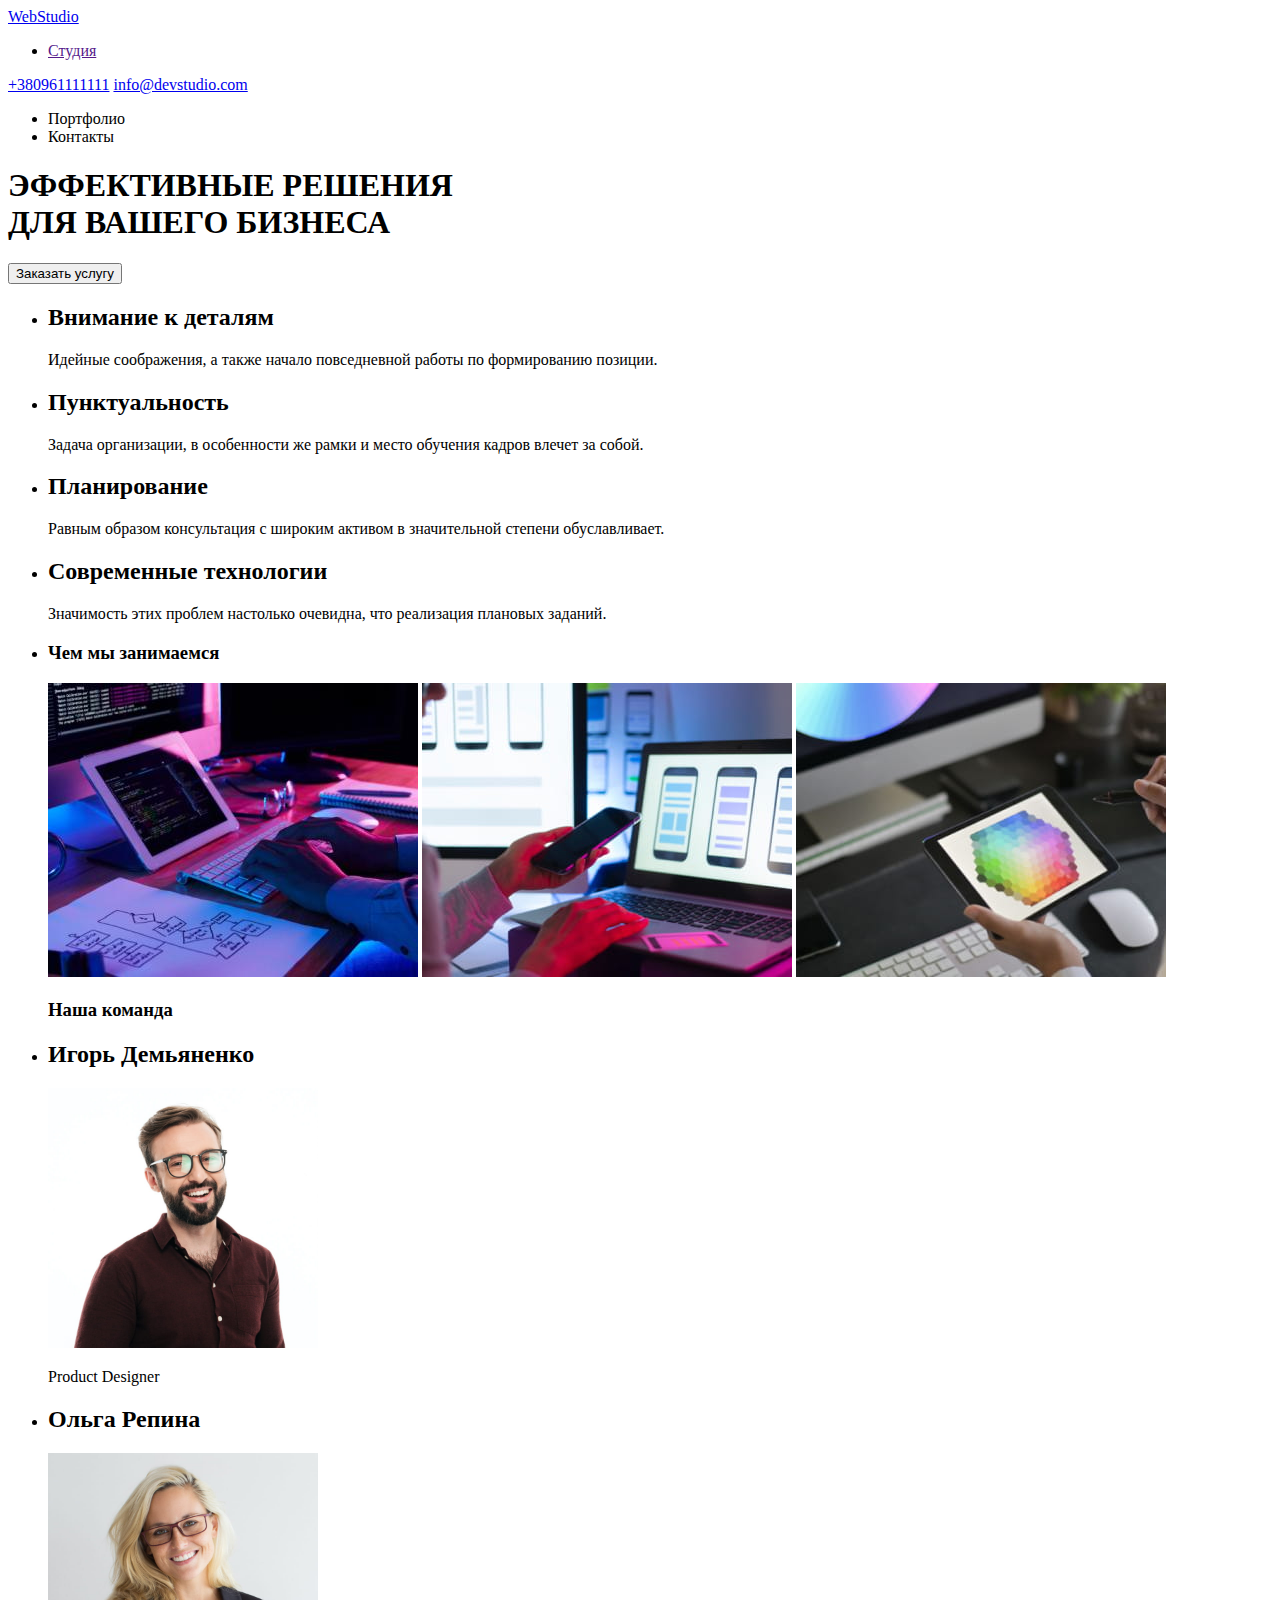
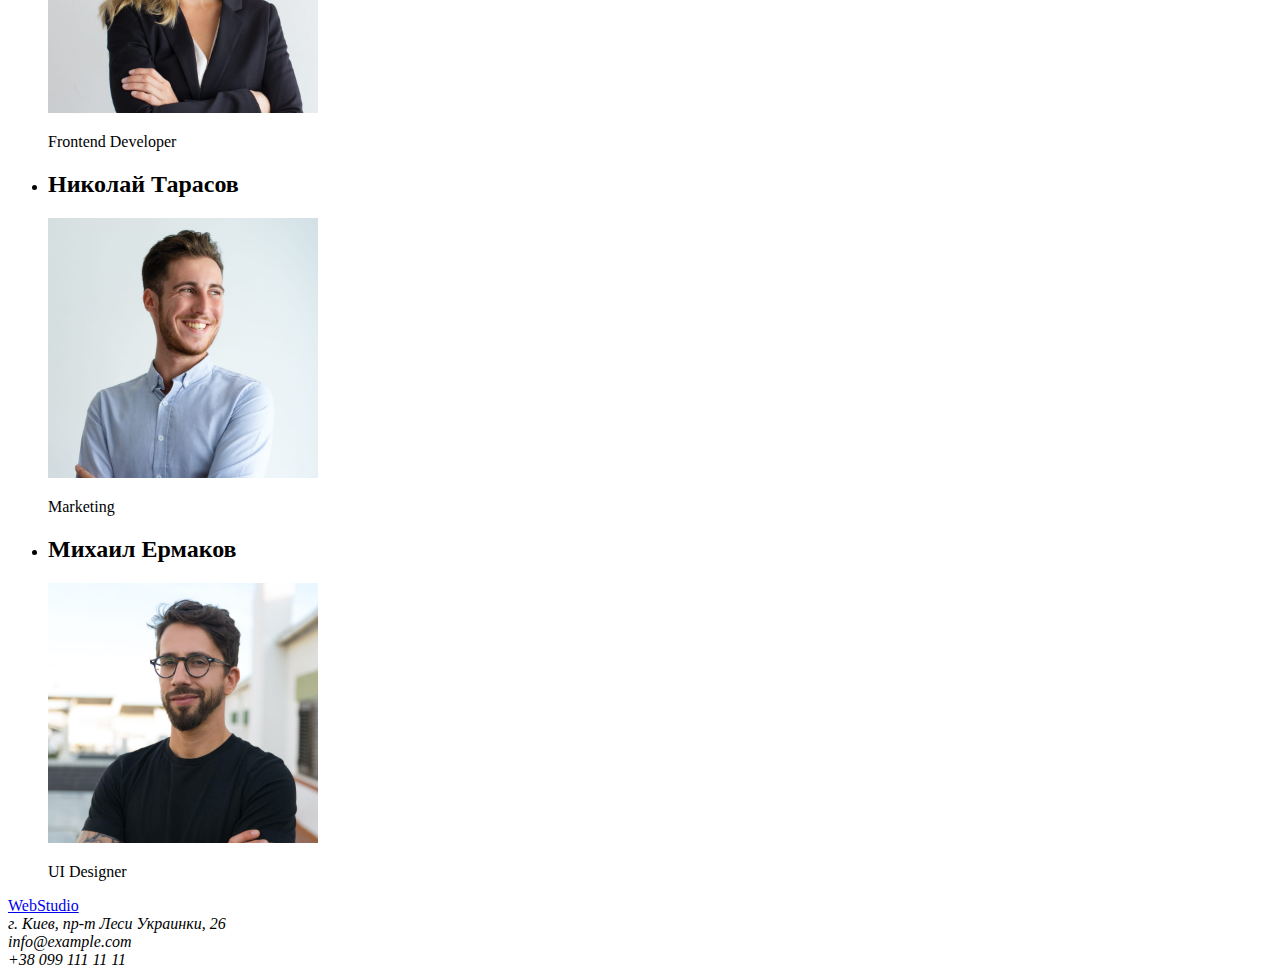
==== index.html @ 9f92a72d "added html for portfolio page" ====
<!DOCTYPE html>
<html lang="ru">
<head>
    <meta charset="UTF-8">
    <meta name="viewport" content="width=device-width, initial-scale=1.0">
    <title>Web Studio</title>
</head>
<body>
    <!--Верхняя линия-->
    <header>
        <nav>
            <a href="/">WebStudio</a>

            <ul>
                <li><a href="">Студия</a></li>
            </ul>
        </nav>
        <div>
            <a href="tel:+380961111111">+380961111111</a>
            <a href="mailto:info@devstudio.com">info@devstudio.com</a>
        </div>
            <ul>
                <li>Портфолио</li>
                <li>Контакты</li>
            </ul>    
    </header>
    <main>
    <!--Шапка-->
        <section>
            <h1>ЭФФЕКТИВНЫЕ РЕШЕНИЯ <br />ДЛЯ ВАШЕГО БИЗНЕСА</h1>
            <button type="button">Заказать услугу</button>
        </section>
    <!--Наша команда и чем мы занимаемся-->
    <section>
        <ul>
            <li>
                <h2>Внимание к деталям</h2>
                <p>Идейные соображения, а также начало повседневной работы по формированию позиции.</p>
            </li>
            <li>
                <h2>Пунктуальность</h2>
                <p>Задача организации, в особенности же рамки и место обучения кадров влечет за собой.</p>
            </li>
            <li>
                <h2>Планирование</h2>
                <p>Равным образом консультация с широким активом в значительной степени обуславливает.</p>
            </li>
            <li>
                <h2>Современные технологии</h2>
                <p>Значимость этих проблем настолько очевидна, что реализация плановых заданий.</p>
            </li>
        </ul>
        <ul>
            <li>
                <h3>Чем мы занимаемся</h3>
                    <img src="./images/img.jpg" alt="work" width="370" />
                    <img src="./images/img-2.jpg" alt="work" width="370" />
                    <img src="./images/img-3.jpg" alt="work" width="370" />
                <h3>Наша команда</h3>
            </li>
        </ul>
        <ul>
            <li>
                <h2>Игорь Демьяненко</h2>
                <img src="./images/img-4.jpg" alt="img" width="270" />
                <p>Product Designer</p>
            </li>
            <li>
                <h2>Ольга Репина</h2>
                <img src="./images/img-5.jpg" alt="img" width="270" />
                <p>Frontend Developer</p>
            </li>
            <li>
                <h2>Николай Тарасов</h2>
                <img src="./images/img-6.jpg" alt="img" width="270" />
                <p>Marketing</p>
            </li>
            <li>
                <h2>Михаил Ермаков</h2>
                <img src="./images/img-7.jpg" alt="img" width="270" />
                <p>UI Designer</p>
            </li>
        </ul>
    </section>
    </main>
    <!--Футер-->
    <footer>
        <a href="/">WebStudio</a>
        <address>г. Киев, пр-т Леси Украинки, 26</address>
        <address>info@example.com</address>
        <address>+38 099 111 11 11</address>
    </footer>
</body>
</html>
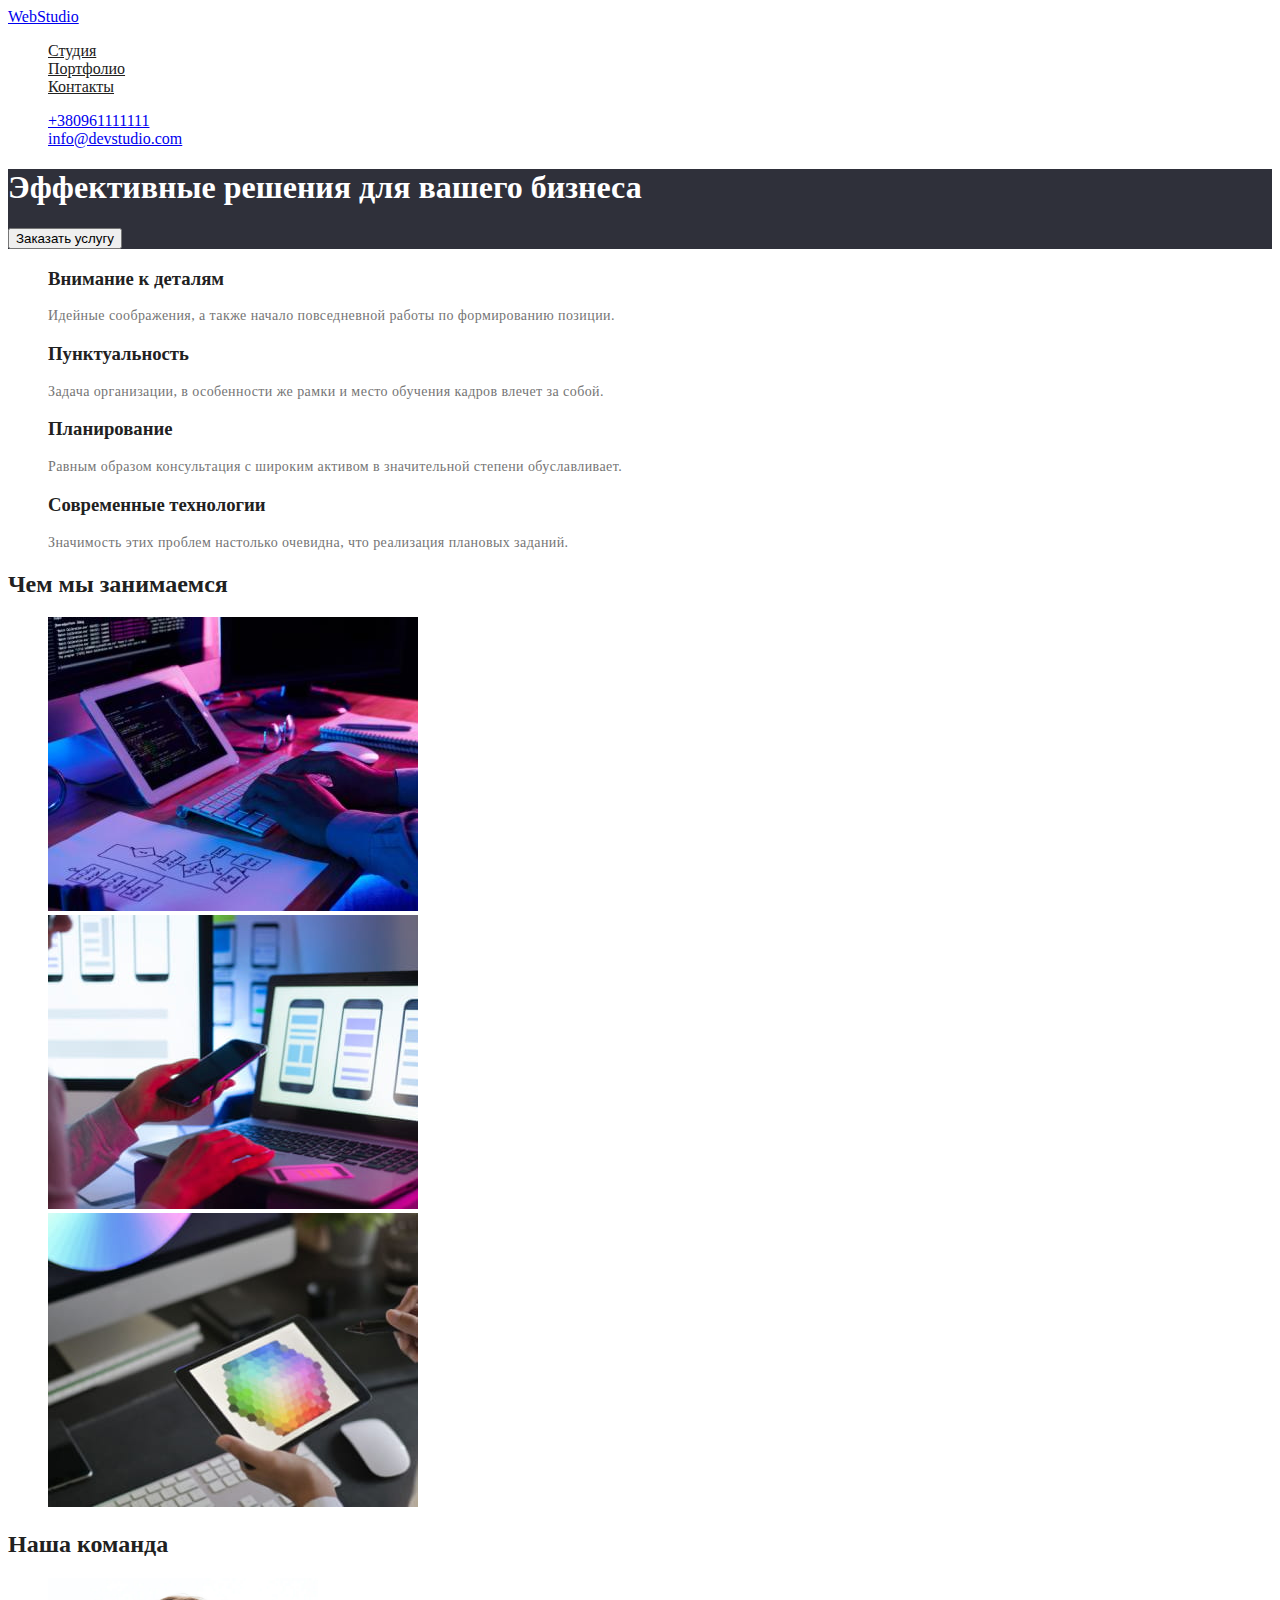
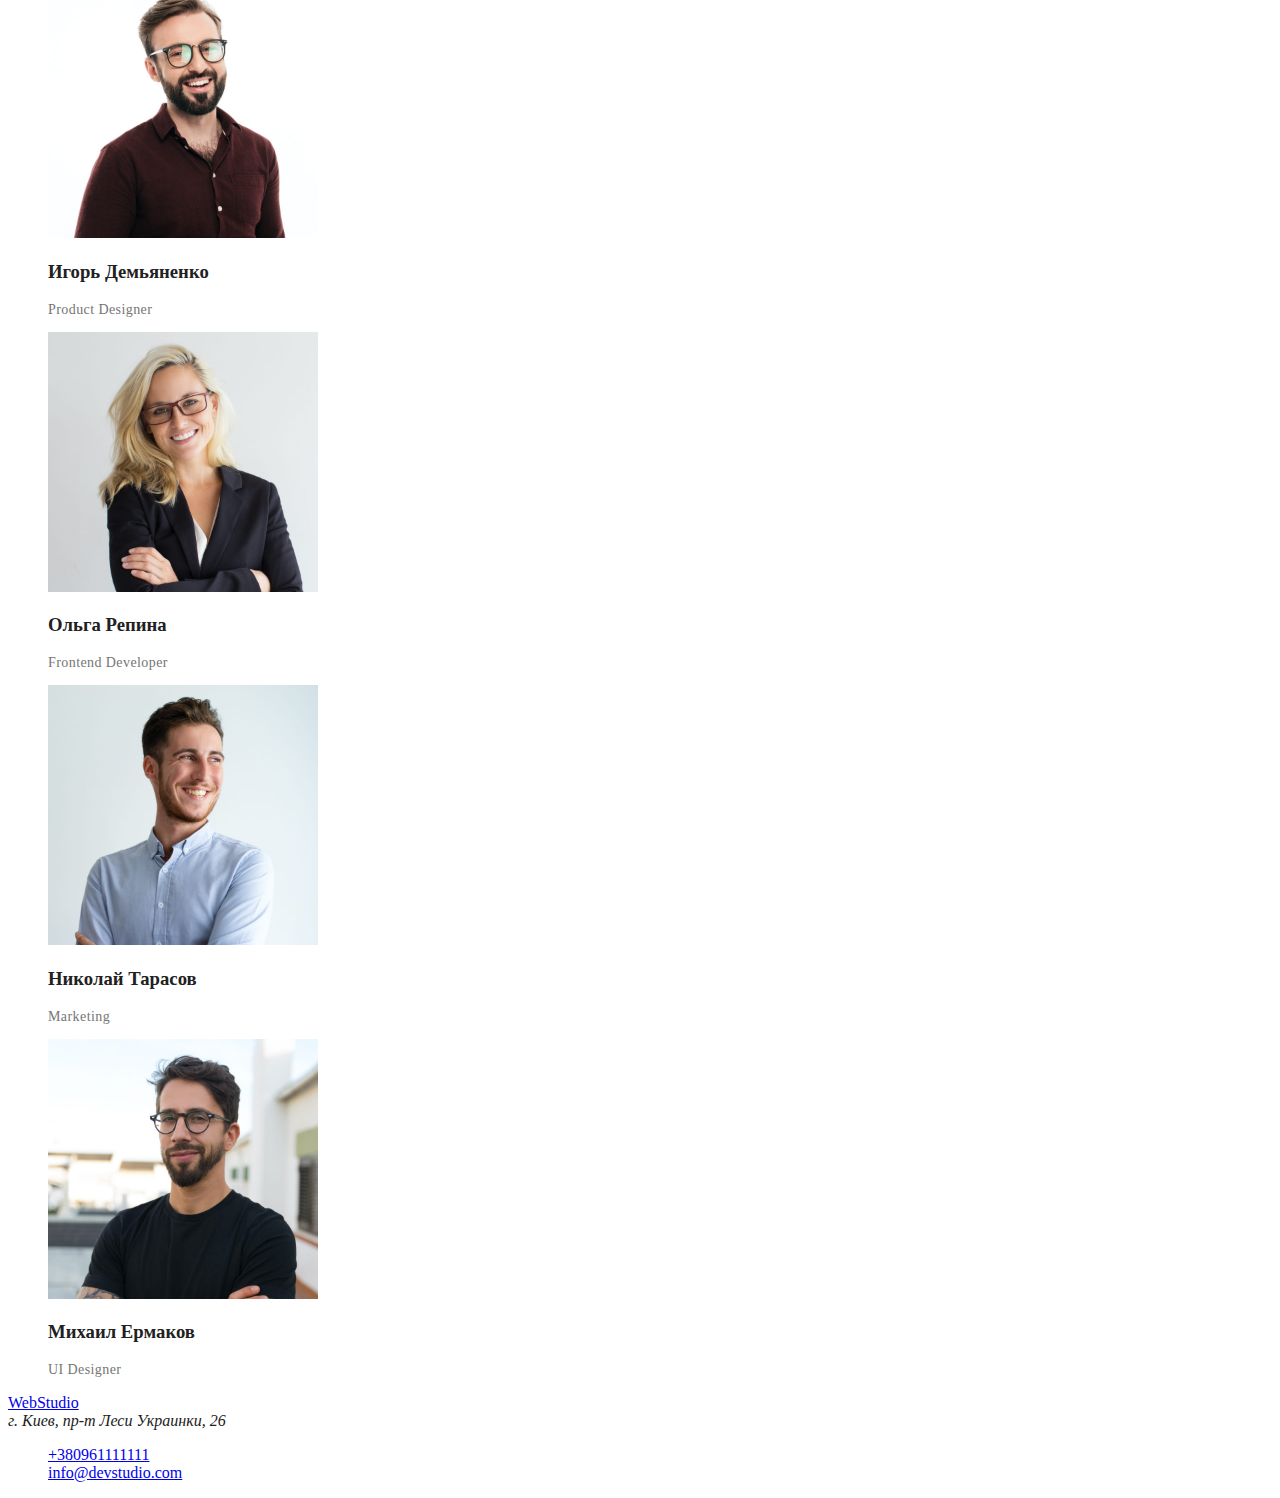
==== commit 9a592b73: "update css" ====
--- a/index.html
+++ b/index.html
@@ -4,6 +4,7 @@
     <meta charset="UTF-8">
     <meta name="viewport" content="width=device-width, initial-scale=1.0">
     <title>Web Studio</title>
+    <link rel="stylesheet" href="./css/styles.css">
 </head>
 <body>
     <!--Верхняя линия-->
@@ -11,84 +12,92 @@
         <nav>
             <a href="/">WebStudio</a>
 
-            <ul>
-                <li><a href="">Студия</a></li>
+            <ul class="default-list site-nav">
+                <li><a href="#"class="link">Студия</a></li>
+                <li><a href="#"class="link">Портфолио</a></li>
+                <li><a href="#"class="link">Контакты</a></li>
             </ul>
         </nav>
-        <div>
-            <a href="tel:+380961111111">+380961111111</a>
-            <a href="mailto:info@devstudio.com">info@devstudio.com</a>
-        </div>
-            <ul>
-                <li>Портфолио</li>
-                <li>Контакты</li>
-            </ul>    
+        <ul class="default-list">
+            <li><a href="tel:+380961111111">+380961111111</a></li>
+            <li><a href="mailto:info@devstudio.com">info@devstudio.com</a></li>
+        </ul>
     </header>
     <main>
     <!--Шапка-->
-        <section>
-            <h1>ЭФФЕКТИВНЫЕ РЕШЕНИЯ <br />ДЛЯ ВАШЕГО БИЗНЕСА</h1>
+        <section class="section">
+            <h1 class="section-one">Эффективные решения для вашего бизнеса</h1>
             <button type="button">Заказать услугу</button>
         </section>
     <!--Наша команда и чем мы занимаемся-->
-    <section>
-        <ul>
+    <section class="section-two">
+        <ul class="default-list">
             <li>
-                <h2>Внимание к деталям</h2>
-                <p>Идейные соображения, а также начало повседневной работы по формированию позиции.</p>
+                <h3 class="h3-list">Внимание к деталям</h3>
+                <p class="default-text">Идейные соображения, а также начало повседневной работы по формированию позиции.</p>
             </li>
             <li>
-                <h2>Пунктуальность</h2>
-                <p>Задача организации, в особенности же рамки и место обучения кадров влечет за собой.</p>
+                <h3 class="h3-list">Пунктуальность</h3>
+                <p class="default-text">Задача организации, в особенности же рамки и место обучения кадров влечет за собой.</p>
             </li>
             <li>
-                <h2>Планирование</h2>
-                <p>Равным образом консультация с широким активом в значительной степени обуславливает.</p>
+                <h3 class="h3-list">Планирование</h3>
+                <p class="default-text">Равным образом консультация с широким активом в значительной степени обуславливает.</p>
             </li>
             <li>
-                <h2>Современные технологии</h2>
-                <p>Значимость этих проблем настолько очевидна, что реализация плановых заданий.</p>
+                <h3 class="h3-list">Современные технологии</h3>
+                <p class="default-text">Значимость этих проблем настолько очевидна, что реализация плановых заданий.</p>
             </li>
         </ul>
-        <ul>
-            <li>
-                <h3>Чем мы занимаемся</h3>
+        <section>
+            <h2>Чем мы занимаемся</h2>
+            <ul class="default-list">
+                <li>
                     <img src="./images/img.jpg" alt="work" width="370" />
+                </li>
+                <li>
                     <img src="./images/img-2.jpg" alt="work" width="370" />
+                </li>
+                <li>
                     <img src="./images/img-3.jpg" alt="work" width="370" />
-                <h3>Наша команда</h3>
-            </li>
-        </ul>
-        <ul>
-            <li>
-                <h2>Игорь Демьяненко</h2>
-                <img src="./images/img-4.jpg" alt="img" width="270" />
-                <p>Product Designer</p>
-            </li>
-            <li>
-                <h2>Ольга Репина</h2>
-                <img src="./images/img-5.jpg" alt="img" width="270" />
-                <p>Frontend Developer</p>
-            </li>
-            <li>
-                <h2>Николай Тарасов</h2>
-                <img src="./images/img-6.jpg" alt="img" width="270" />
-                <p>Marketing</p>
-            </li>
-            <li>
-                <h2>Михаил Ермаков</h2>
-                <img src="./images/img-7.jpg" alt="img" width="270" />
-                <p>UI Designer</p>
-            </li>
-        </ul>
+                </li>
+            </ul>
+        </section>
+        <section>
+            <h2>Наша команда</h2>
+            <ul class="default-list">
+                <li>
+                    <img src="./images/img-4.jpg" alt="img" width="270" />
+                    <h3 class="h3-name">Игорь Демьяненко</h3>
+                    <p class="default-text">Product Designer</p>
+                </li>
+                <li>
+                    <img src="./images/img-5.jpg" alt="img" width="270" />
+                    <h3 class="h3-name">Ольга Репина</h3>
+                    <p class="default-text">Frontend Developer</p>
+                </li>
+                <li>
+                    <img src="./images/img-6.jpg" alt="img" width="270" />
+                    <h3 class="h3-name">Николай Тарасов</h3>
+                    <p class="default-text">Marketing</p>
+                </li>
+                <li>
+                    <img src="./images/img-7.jpg" alt="img" width="270" />
+                    <h3 class="h3-name">Михаил Ермаков</h3>
+                    <p class="default-text">UI Designer</p>
+                </li>
+            </ul>
+        </section>
     </section>
     </main>
     <!--Футер-->
     <footer>
         <a href="/">WebStudio</a>
         <address>г. Киев, пр-т Леси Украинки, 26</address>
-        <address>info@example.com</address>
-        <address>+38 099 111 11 11</address>
+        <ul class="default-list">
+            <li><a href="tel:+380961111111">+380961111111</a></li>
+            <li><a href="mailto:info@devstudio.com">info@devstudio.com</a></li>
+        </ul>
     </footer>
 </body>
-</html>
+</html>--- a/css/styles.css
+++ b/css/styles.css
@@ -0,0 +1,60 @@
+:root {
+  --main-text-color: #212121;
+  --hover-text-color: #2196f3;
+  --button-background-color: #f5f4fa;
+}
+body {
+  background-color: #ffffff;
+  color: var(--main-text-color);
+}
+
+.default-text {
+  color: #757575;
+  font-size: 16px;
+  letter-spacing: 0.03em;
+}
+
+.default-list {
+  list-style: none;
+}
+
+.section-two .default-text {
+  font-size: 14px;
+}
+
+.section {
+  background-color: #2f303a;
+  color: #ffffff;
+}
+
+.site-nav .link {
+  color: var(--main-text-color);
+}
+
+.site-nav .link:hover,
+.site-nav .link:focus {
+  color: var(--hover-text-color);
+}
+
+/* стили для страницы портфолио */
+.portfolio-item-title {
+  font-size: 18px;
+  font-weight: 700;
+}
+
+.portfolio-button {
+  background-color: var(--button-background-color);
+  font-size: 16px;
+  font-weight: 500;
+  border-radius: 4px;
+  border: none;
+}
+
+.portfolio-button:hover,
+.portfolio-button:focus {
+  background-color: var(--hover-text-color);
+  color: #ffffff;
+  cursor: pointer;
+  box-shadow: 0px 3px 1px rgba(0, 0, 0, 0.1), 0px 1px 2px rgba(0, 0, 0, 0.08),
+    0px 2px 2px rgba(0, 0, 0, 0.12);
+}
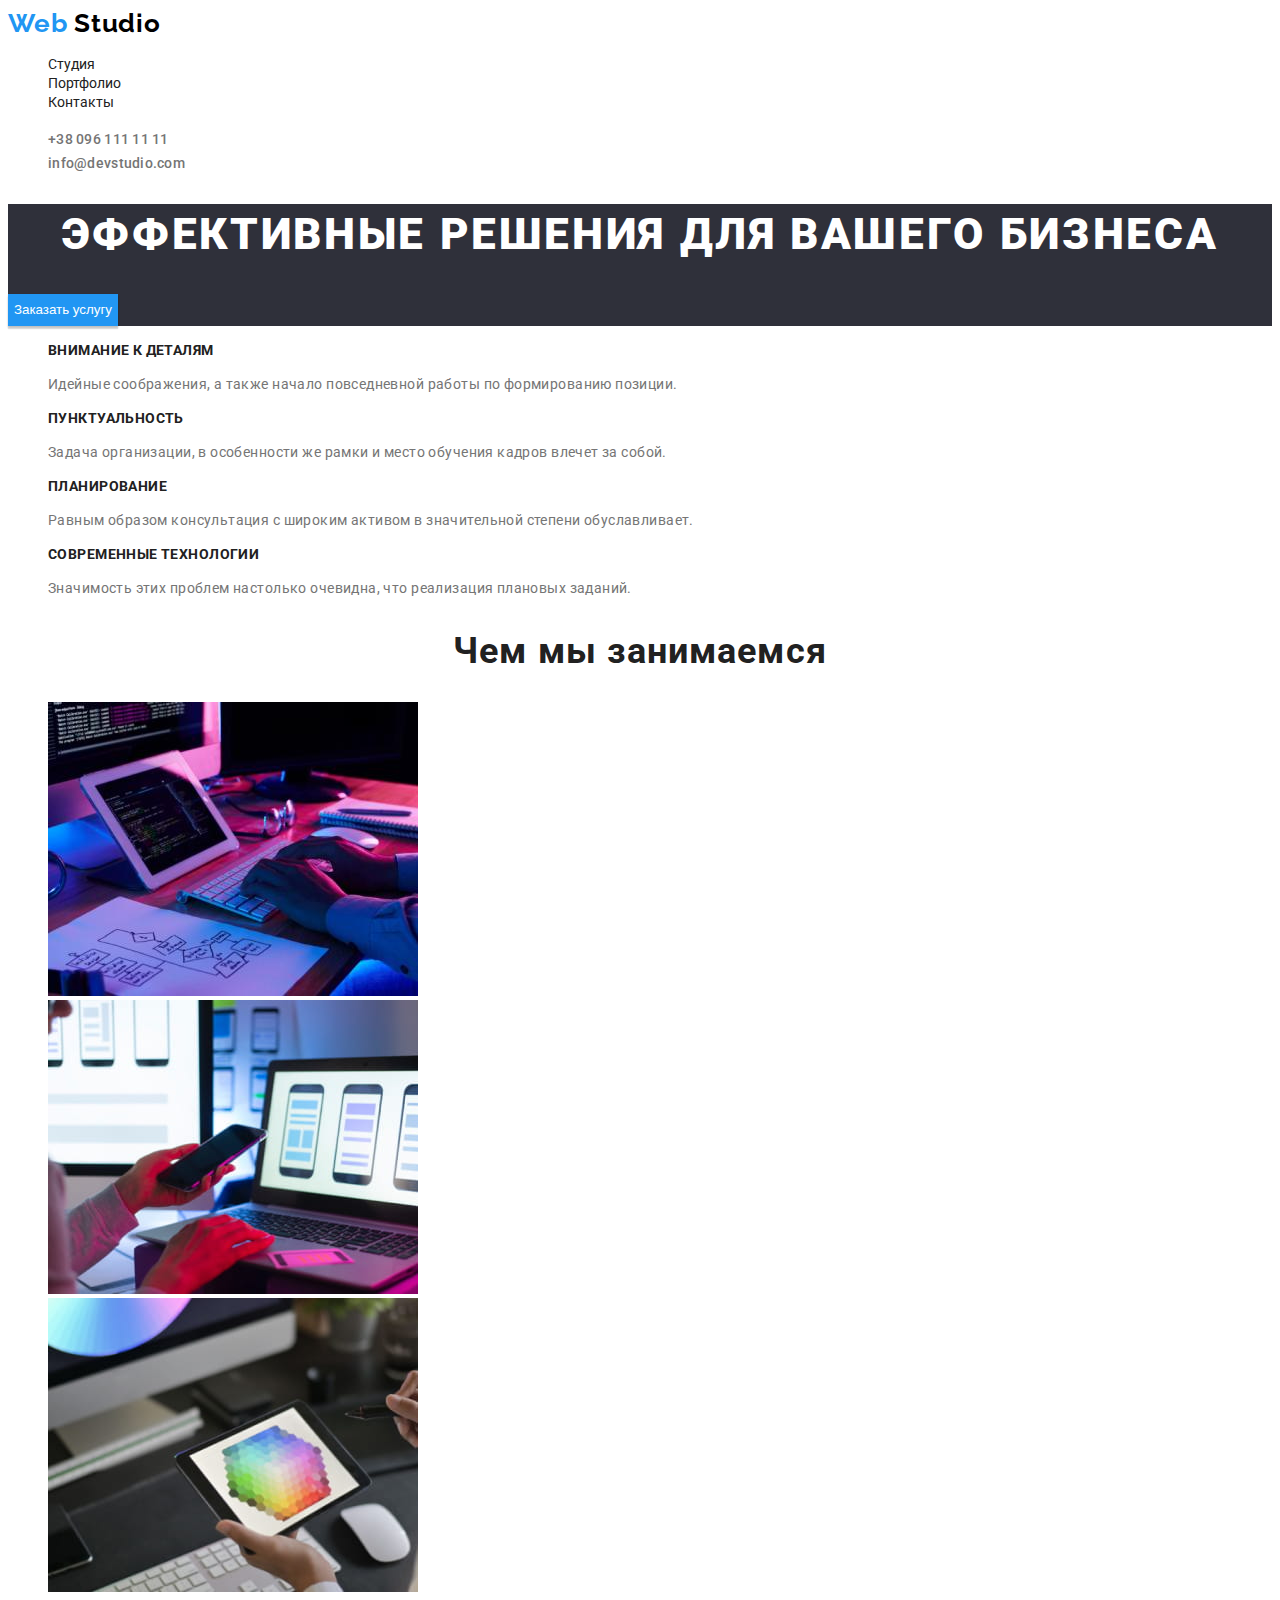
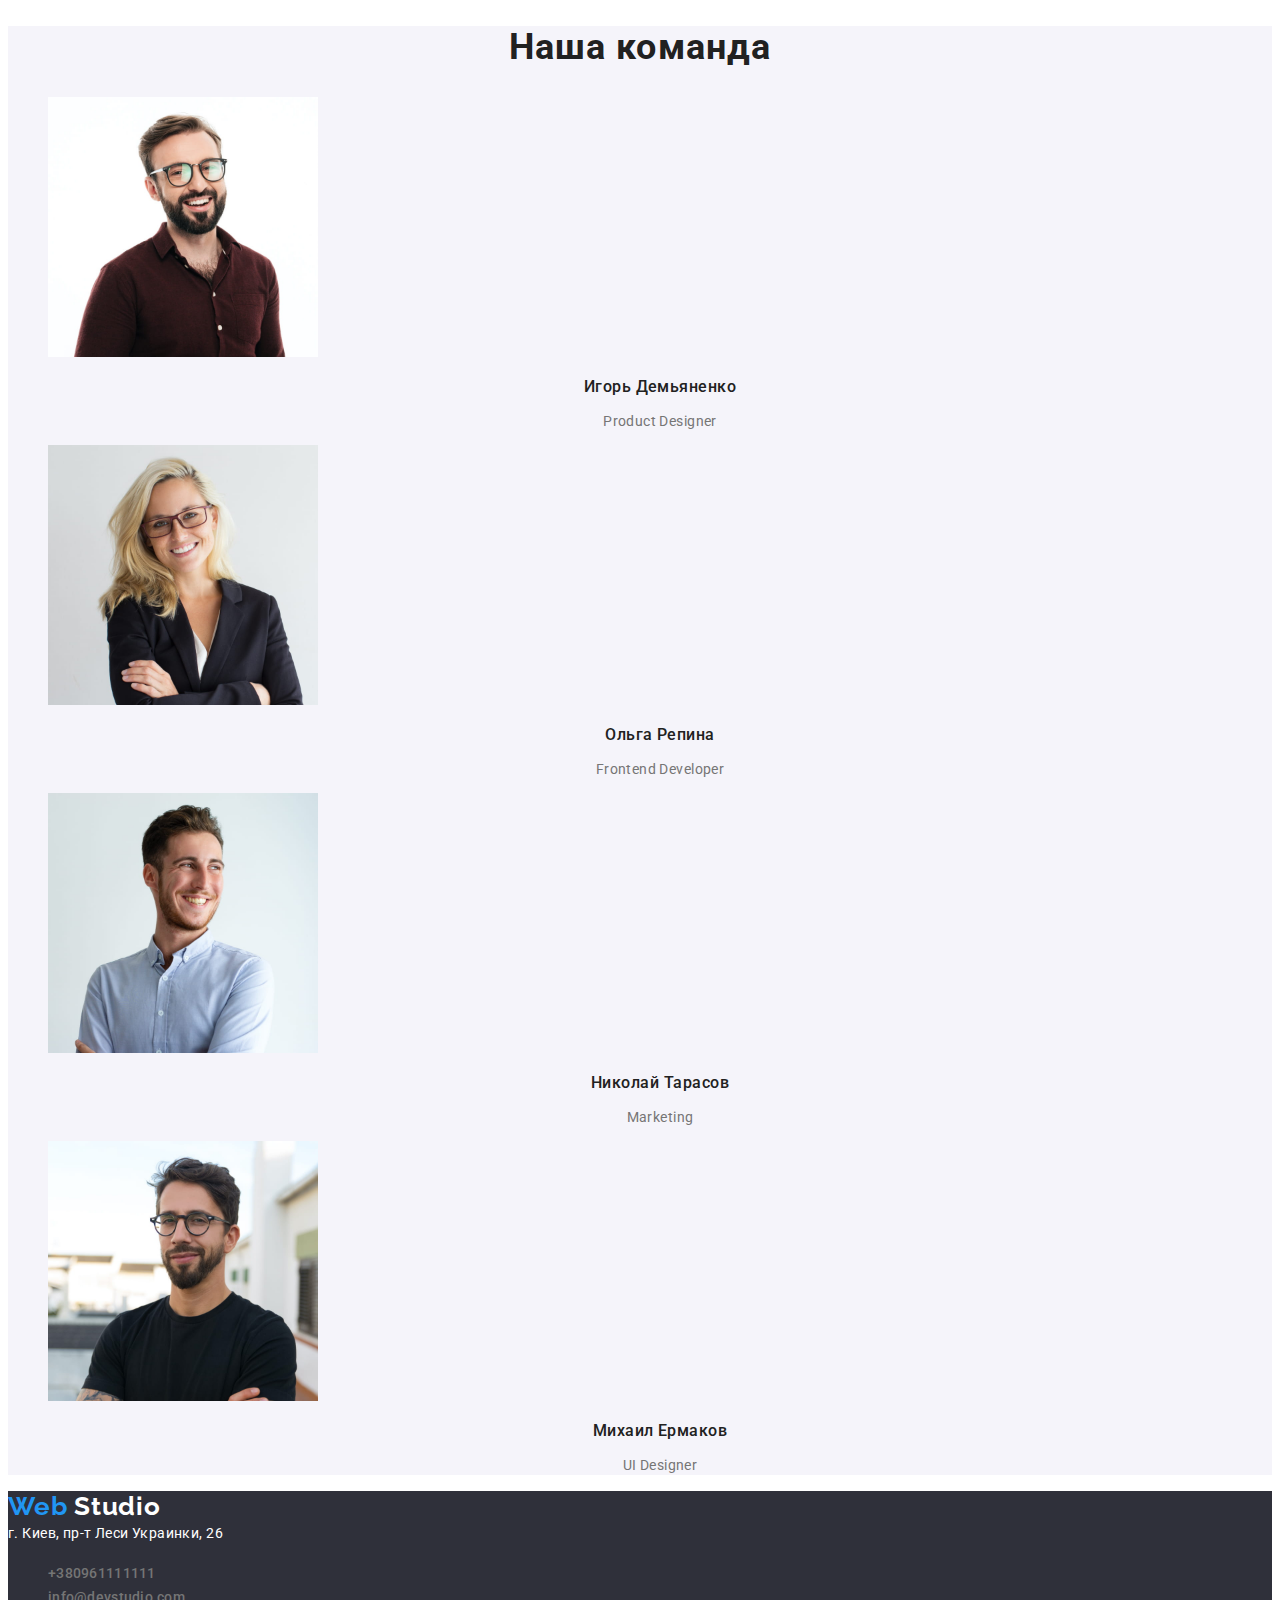
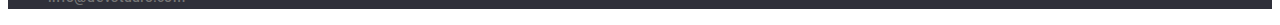
==== commit 66f67b41: "fix's for html/css" ====
--- a/index.html
+++ b/index.html
@@ -8,49 +8,52 @@
 </head>
 <body>
     <!--Верхняя линия-->
-    <header>
+    <header class="">
         <nav>
-            <a href="/">WebStudio</a>
+            <a class="logo" href="./index.html">
+                Web
+                <span class="accent">Studio</span>
+            </a>
 
             <ul class="default-list site-nav">
-                <li><a href="#"class="link">Студия</a></li>
-                <li><a href="#"class="link">Портфолио</a></li>
-                <li><a href="#"class="link">Контакты</a></li>
+                <li><a href="./index.html" class="link">Студия</a></li>
+                <li><a href="./portfolio.html" class="link">Портфолио</a></li>
+                <li><a href="#" class="link">Контакты</a></li>
             </ul>
         </nav>
         <ul class="default-list">
-            <li><a href="tel:+380961111111">+380961111111</a></li>
-            <li><a href="mailto:info@devstudio.com">info@devstudio.com</a></li>
+            <li><a class="default-list-contacts" href="tel:+380961111111">+38 096 111 11 11</a></li>
+            <li><a class="default-list-contacts" href="mailto:info@devstudio.com">info@devstudio.com</a></li>
         </ul>
     </header>
     <main>
     <!--Шапка-->
-        <section class="section">
-            <h1 class="section-one">Эффективные решения для вашего бизнеса</h1>
-            <button type="button">Заказать услугу</button>
+        <section class="block-one">
+            <h1 class="main-title">Эффективные решения для вашего бизнеса</h1>
+            <button type="button" class="main-button">Заказать услугу</button>
         </section>
     <!--Наша команда и чем мы занимаемся-->
-    <section class="section-two">
+    <section class="block-two">
         <ul class="default-list">
             <li>
-                <h3 class="h3-list">Внимание к деталям</h3>
+                <h3 class="advantages-title">Внимание к деталям</h3>
                 <p class="default-text">Идейные соображения, а также начало повседневной работы по формированию позиции.</p>
             </li>
             <li>
-                <h3 class="h3-list">Пунктуальность</h3>
+                <h3 class="advantages-title">Пунктуальность</h3>
                 <p class="default-text">Задача организации, в особенности же рамки и место обучения кадров влечет за собой.</p>
             </li>
             <li>
-                <h3 class="h3-list">Планирование</h3>
+                <h3 class="advantages-title">Планирование</h3>
                 <p class="default-text">Равным образом консультация с широким активом в значительной степени обуславливает.</p>
             </li>
             <li>
-                <h3 class="h3-list">Современные технологии</h3>
+                <h3 class="advantages-title">Современные технологии</h3>
                 <p class="default-text">Значимость этих проблем настолько очевидна, что реализация плановых заданий.</p>
             </li>
         </ul>
         <section>
-            <h2>Чем мы занимаемся</h2>
+            <h2 class="block-title">Чем мы занимаемся</h2>
             <ul class="default-list">
                 <li>
                     <img src="./images/img.jpg" alt="work" width="370" />
@@ -63,27 +66,27 @@
                 </li>
             </ul>
         </section>
-        <section>
-            <h2>Наша команда</h2>
+        <section class="our-team">
+            <h2 class="block-title">Наша команда</h2>
             <ul class="default-list">
                 <li>
-                    <img src="./images/img-4.jpg" alt="img" width="270" />
-                    <h3 class="h3-name">Игорь Демьяненко</h3>
+                    <img src="./images/img-4.jpg" alt="Игорь Демьяненко" width="270" />
+                    <h3 class="employeer-name">Игорь Демьяненко</h3>
                     <p class="default-text">Product Designer</p>
                 </li>
                 <li>
-                    <img src="./images/img-5.jpg" alt="img" width="270" />
-                    <h3 class="h3-name">Ольга Репина</h3>
+                    <img src="./images/img-5.jpg" alt="Ольга Репина" width="270" />
+                    <h3 class="employeer-name">Ольга Репина</h3>
                     <p class="default-text">Frontend Developer</p>
                 </li>
                 <li>
-                    <img src="./images/img-6.jpg" alt="img" width="270" />
-                    <h3 class="h3-name">Николай Тарасов</h3>
+                    <img src="./images/img-6.jpg" alt="Николай Тарасов" width="270" />
+                    <h3 class="employeer-name">Николай Тарасов</h3>
                     <p class="default-text">Marketing</p>
                 </li>
                 <li>
-                    <img src="./images/img-7.jpg" alt="img" width="270" />
-                    <h3 class="h3-name">Михаил Ермаков</h3>
+                    <img src="./images/img-7.jpg" alt="Михаил Ермаков" width="270" />
+                    <h3 class="employeer-name">Михаил Ермаков</h3>
                     <p class="default-text">UI Designer</p>
                 </li>
             </ul>
@@ -91,12 +94,15 @@
     </section>
     </main>
     <!--Футер-->
-    <footer>
-        <a href="/">WebStudio</a>
+    <footer class="footer">
+        <a class="logo footer-logo" href="./index.html">
+            Web
+            <span class="accent">Studio</span>
+        </a>
         <address>г. Киев, пр-т Леси Украинки, 26</address>
         <ul class="default-list">
-            <li><a href="tel:+380961111111">+380961111111</a></li>
-            <li><a href="mailto:info@devstudio.com">info@devstudio.com</a></li>
+            <li><a class="default-list-contacts" href="tel:+380961111111">+380961111111</a></li>
+            <li><a class="default-list-contacts" href="mailto:info@devstudio.com">info@devstudio.com</a></li>
         </ul>
     </footer>
 </body>
--- a/css/styles.css
+++ b/css/styles.css
@@ -1,34 +1,99 @@
+@import url("https://fonts.googleapis.com/css2?family=Raleway:wght@700&family=Roboto:wght@400;500;700;900&display=swap");
+
 :root {
   --main-text-color: #212121;
+  --dark-background-color: #2f303a;
   --hover-text-color: #2196f3;
   --button-background-color: #f5f4fa;
+  --default-text-color: #757575;
 }
 body {
-  background-color: #ffffff;
+  background-color: #fff;
   color: var(--main-text-color);
+  font-family: "Roboto", sans-serif;
 }
 
 .default-text {
-  color: #757575;
+  color: var(--default-text-color);
   font-size: 16px;
   letter-spacing: 0.03em;
+  line-height: 24px;
 }
 
 .default-list {
   list-style: none;
 }
 
-.section-two .default-text {
+.logo {
+  font-weight: 700;
+  font-size: 26px;
+  letter-spacing: 0.03em;
+  font-family: "Raleway", sans-serif;
+  text-decoration: none;
+  color: var(--hover-text-color);
+}
+
+.logo span.accent {
+  color: #000;
+}
+
+.footer-logo span.accent {
+  color: #fff;
+}
+
+.block-two .default-text {
   font-size: 14px;
 }
 
-.section {
-  background-color: #2f303a;
-  color: #ffffff;
+.block-one {
+  background-color: var(--dark-background-color);
+  color: #fff;
+}
+
+.block-title {
+  font-weight: 700;
+  font-size: 36px;
+  line-height: 42px;
+  text-align: center;
+  letter-spacing: 0.03em;
+}
+
+.our-team {
+  background: var(--button-background-color);
+}
+
+.our-team .default-text {
+  text-align: center;
+  line-height: 19px;
+}
+
+.employeer-name {
+  font-weight: 500;
+  font-size: 16px;
+  line-height: 19px;
+  text-align: center;
+  letter-spacing: 0.03em;
+}
+
+.main-title {
+  font-weight: 900;
+  font-size: 44px;
+  line-height: 60px;
+  text-align: center;
+  letter-spacing: 0.06em;
+  text-transform: uppercase;
+}
+
+.block-one .main-button {
+  border: none;
+  line-height: 30px;
 }
 
 .site-nav .link {
   color: var(--main-text-color);
+  text-decoration: none;
+  line-height: 16px;
+  font-size: 14px;
 }
 
 .site-nav .link:hover,
@@ -36,24 +101,70 @@
   color: var(--hover-text-color);
 }
 
+.site-nav .default-list-contacts {
+  line-height: 16px;
+}
+
+.advantages-title {
+  font-size: 14px;
+  font-weight: 700;
+  line-height: 16, 41px;
+  letter-spacing: 0.03em;
+  text-transform: uppercase;
+}
+
+.default-list-contacts {
+  color: var(--default-text-color);
+  font-weight: 500;
+  font-size: 14px;
+  line-height: 24px;
+  letter-spacing: 0.02em;
+  text-decoration: none;
+}
+
+.default-list-contacts:hover,
+.default-list-contacts:focus {
+  color: var(--hover-text-color);
+}
+
+.footer {
+  background-color: var(--dark-background-color);
+}
+
+.footer address {
+  font-style: normal;
+  font-size: 14px;
+  line-height: 24px;
+  letter-spacing: 0.03em;
+  color: #fff;
+}
+
 /* стили для страницы портфолио */
+
+.portfolio-block-two .default-text {
+  line-height: 30px;
+}
 .portfolio-item-title {
   font-size: 18px;
   font-weight: 700;
+  line-height: 36px;
+  letter-spacing: 0.06em;
 }
 
 .portfolio-button {
   background-color: var(--button-background-color);
   font-size: 16px;
+  line-height: 26px;
   font-weight: 500;
   border-radius: 4px;
   border: none;
 }
 
 .portfolio-button:hover,
-.portfolio-button:focus {
+.portfolio-button:focus,
+.main-button {
   background-color: var(--hover-text-color);
-  color: #ffffff;
+  color: #fff;
   cursor: pointer;
   box-shadow: 0px 3px 1px rgba(0, 0, 0, 0.1), 0px 1px 2px rgba(0, 0, 0, 0.08),
     0px 2px 2px rgba(0, 0, 0, 0.12);
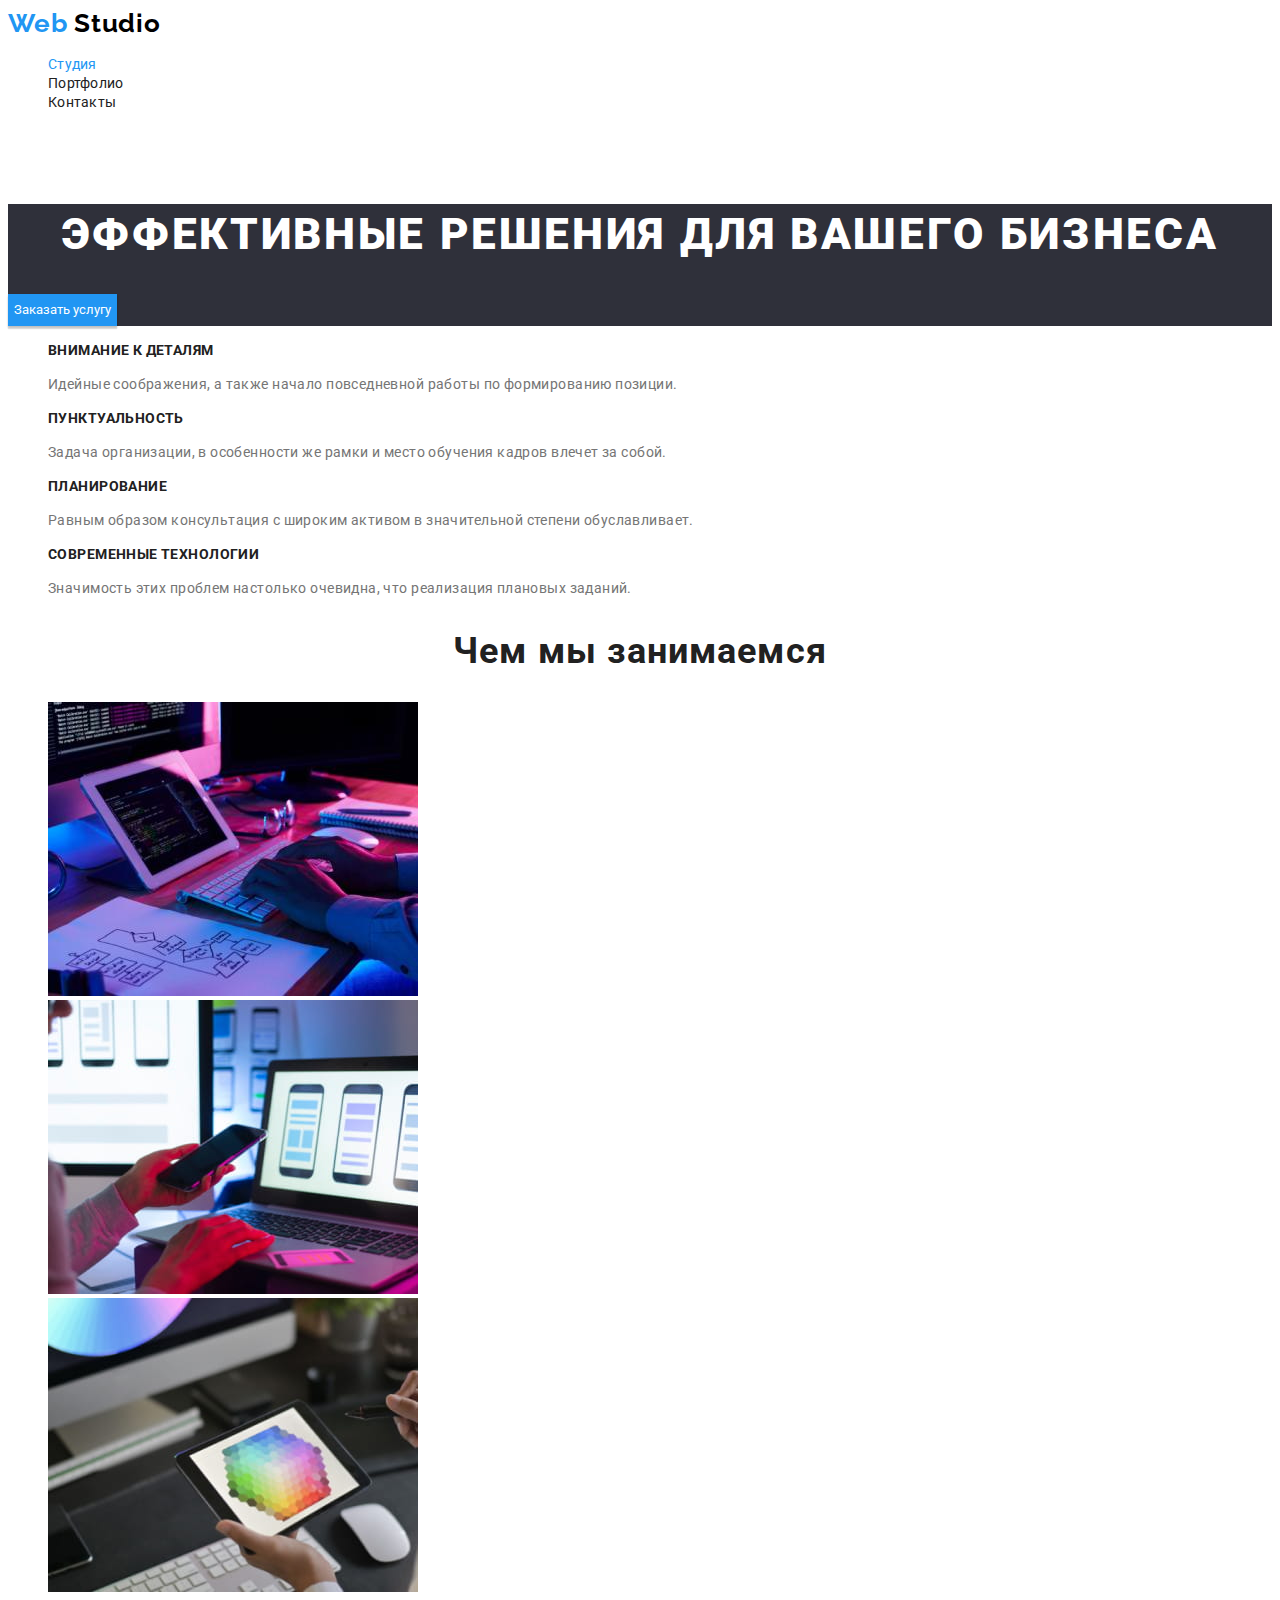
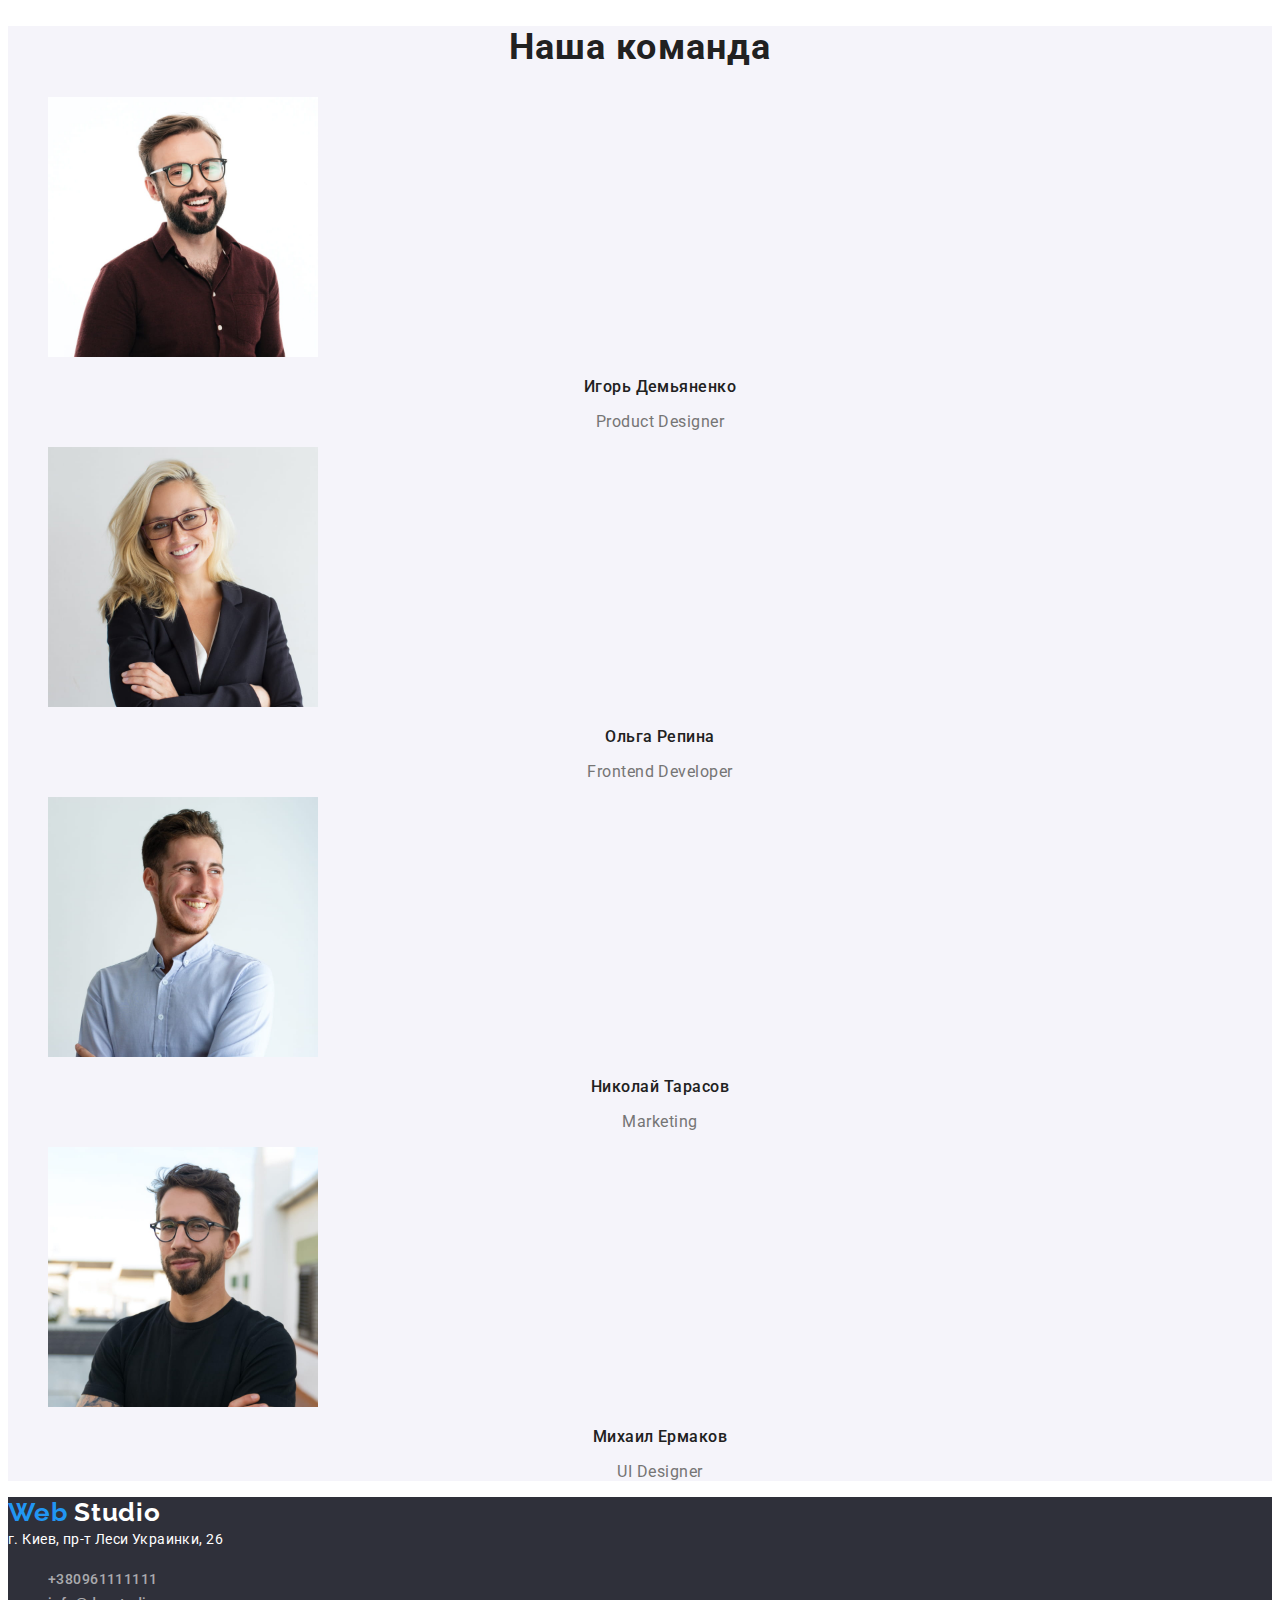
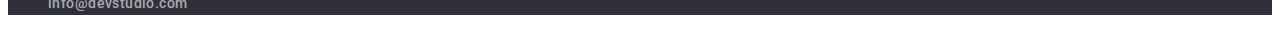
==== commit 2c25d012: "fixed homework" ====
--- a/index.html
+++ b/index.html
@@ -12,11 +12,11 @@
         <nav>
             <a class="logo" href="./index.html">
                 Web
-                <span class="accent">Studio</span>
+                <span class="accent-black">Studio</span>
             </a>
 
             <ul class="default-list site-nav">
-                <li><a href="./index.html" class="link">Студия</a></li>
+                <li><a href="./index.html" class="link link-active">Студия</a></li>
                 <li><a href="./portfolio.html" class="link">Портфолио</a></li>
                 <li><a href="#" class="link">Контакты</a></li>
             </ul>
@@ -97,7 +97,7 @@
     <footer class="footer">
         <a class="logo footer-logo" href="./index.html">
             Web
-            <span class="accent">Studio</span>
+            <span class="accent-white">Studio</span>
         </a>
         <address>г. Киев, пр-т Леси Украинки, 26</address>
         <ul class="default-list">
--- a/css/styles.css
+++ b/css/styles.css
@@ -6,9 +6,11 @@
   --hover-text-color: #2196f3;
   --button-background-color: #f5f4fa;
   --default-text-color: #757575;
+  --black-color: #000;
+  --white-color: #fff;
 }
 body {
-  background-color: #fff;
+  background-color: var(--white-color);
   color: var(--main-text-color);
   font-family: "Roboto", sans-serif;
 }
@@ -33,12 +35,12 @@
   color: var(--hover-text-color);
 }
 
-.logo span.accent {
-  color: #000;
+.accent-black {
+  color: var(--black-color);
 }
 
-.footer-logo span.accent {
-  color: #fff;
+.accent-white {
+  color: var(--white-color);
 }
 
 .block-two .default-text {
@@ -47,7 +49,7 @@
 
 .block-one {
   background-color: var(--dark-background-color);
-  color: #fff;
+  color: var(--white-color);
 }
 
 .block-title {
@@ -65,6 +67,8 @@
 .our-team .default-text {
   text-align: center;
   line-height: 19px;
+  font-size: 16px;
+  letter-spacing: 0.03em;
 }
 
 .employeer-name {
@@ -94,10 +98,12 @@
   text-decoration: none;
   line-height: 16px;
   font-size: 14px;
+  letter-spacing: 0.02em;
 }
 
 .site-nav .link:hover,
-.site-nav .link:focus {
+.site-nav .link:focus,
+.site-nav .link-active {
   color: var(--hover-text-color);
 }
 
@@ -114,11 +120,11 @@
 }
 
 .default-list-contacts {
-  color: var(--default-text-color);
+  color: rgba(255, 255, 255, 0.6);
   font-weight: 500;
   font-size: 14px;
   line-height: 24px;
-  letter-spacing: 0.02em;
+  letter-spacing: 0.03em;
   text-decoration: none;
 }
 
@@ -136,7 +142,7 @@
   font-size: 14px;
   line-height: 24px;
   letter-spacing: 0.03em;
-  color: #fff;
+  color: var(--white-color);
 }
 
 /* стили для страницы портфолио */
@@ -158,13 +164,15 @@
   font-weight: 500;
   border-radius: 4px;
   border: none;
+  font-family: inherit;
 }
 
 .portfolio-button:hover,
 .portfolio-button:focus,
 .main-button {
+  font-family: inherit;
   background-color: var(--hover-text-color);
-  color: #fff;
+  color: var(--white-color);
   cursor: pointer;
   box-shadow: 0px 3px 1px rgba(0, 0, 0, 0.1), 0px 1px 2px rgba(0, 0, 0, 0.08),
     0px 2px 2px rgba(0, 0, 0, 0.12);
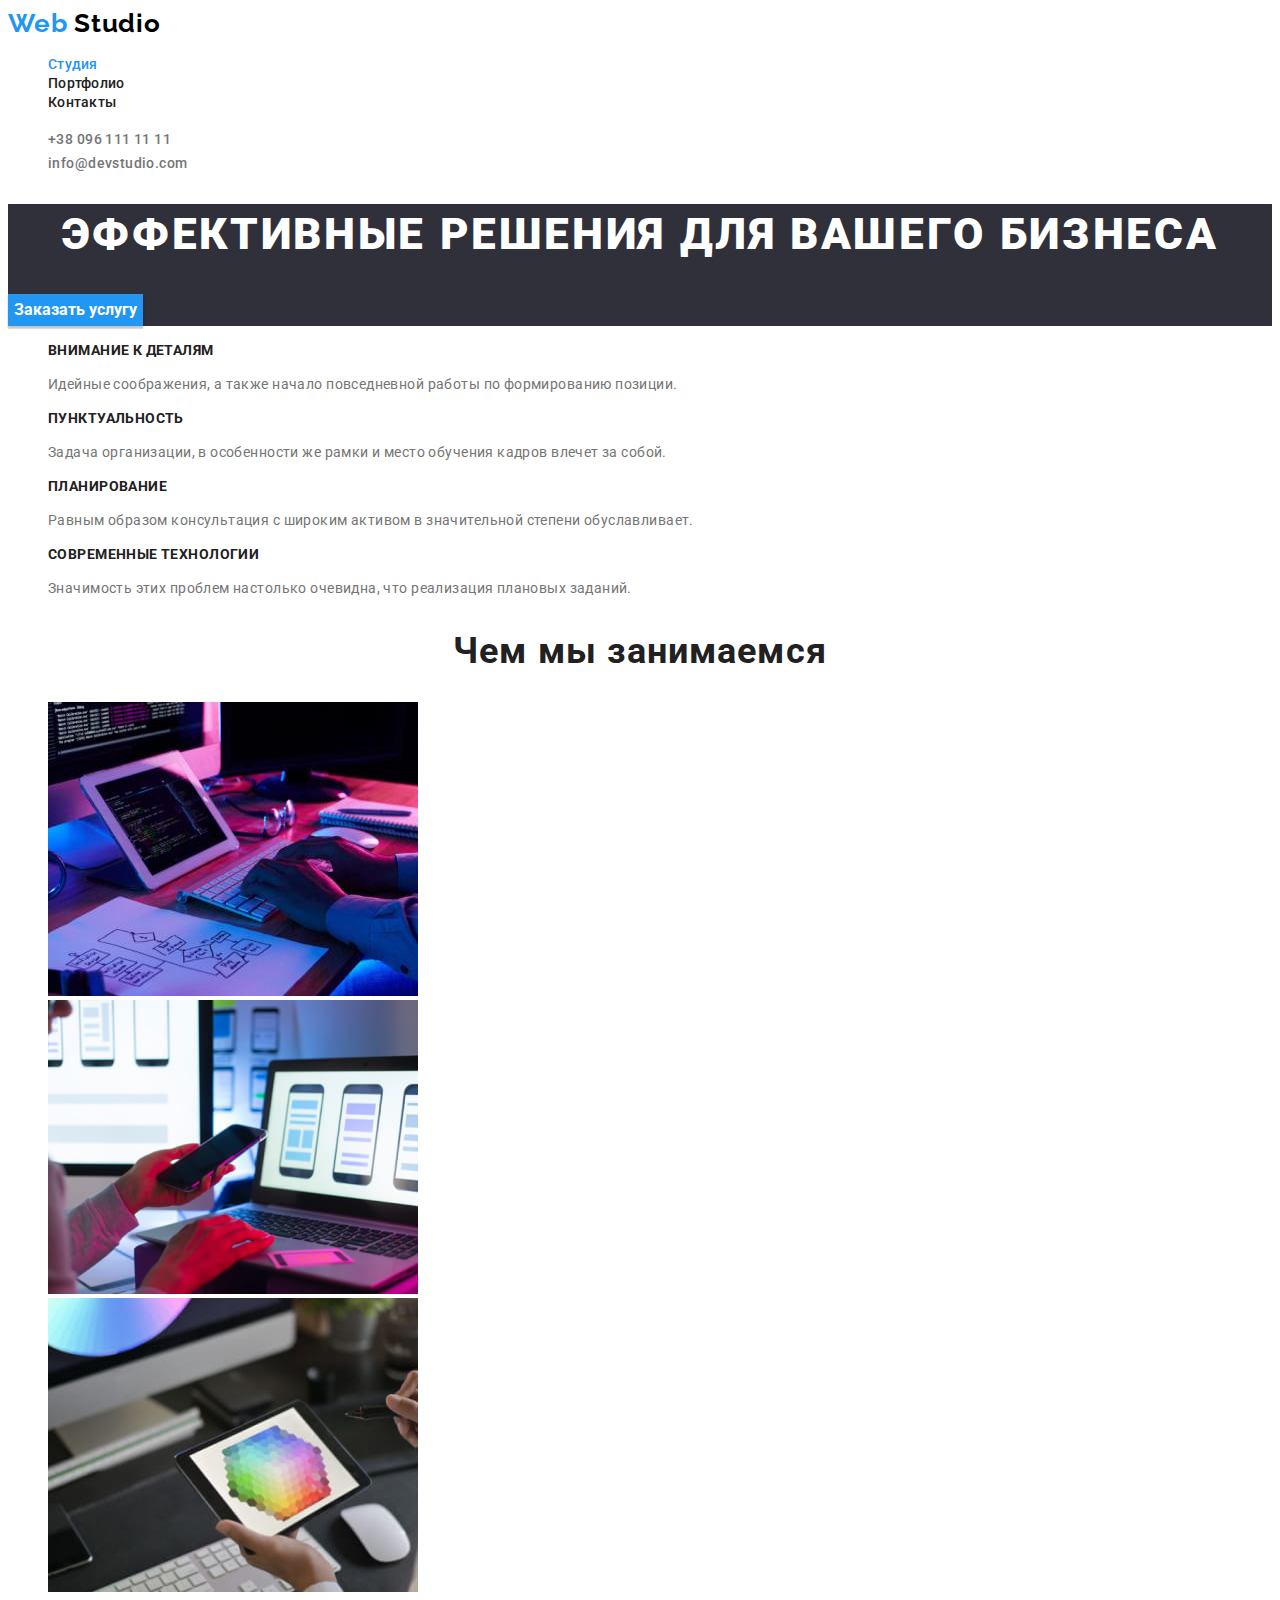
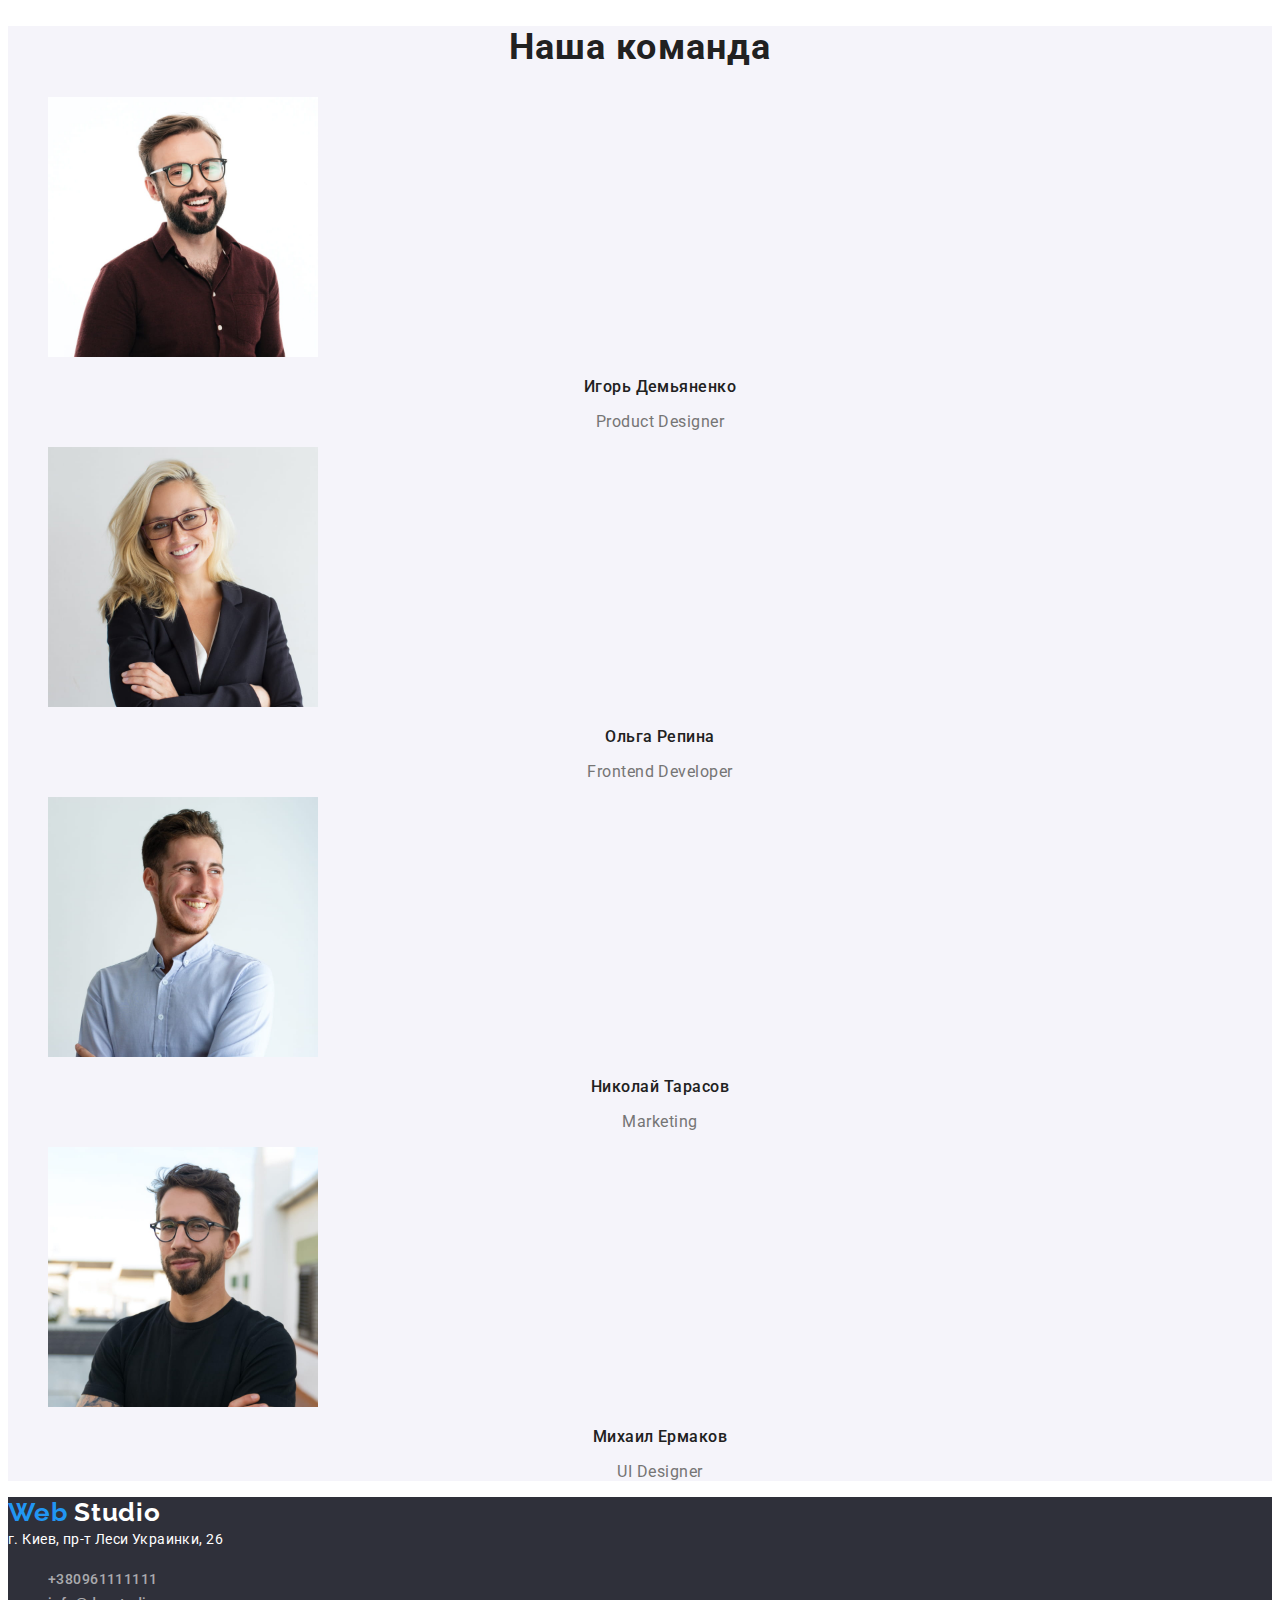
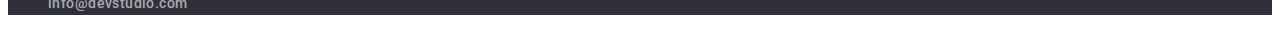
==== commit 7e29c3bb: "changes from conversation" ====
--- a/index.html
+++ b/index.html
@@ -22,8 +22,8 @@
             </ul>
         </nav>
         <ul class="default-list">
-            <li><a class="default-list-contacts" href="tel:+380961111111">+38 096 111 11 11</a></li>
-            <li><a class="default-list-contacts" href="mailto:info@devstudio.com">info@devstudio.com</a></li>
+            <li><a class="default-list-contacts default-list-contacts-header" href="tel:+380961111111">+38 096 111 11 11</a></li>
+            <li><a class="default-list-contacts default-list-contacts-header" href="mailto:info@devstudio.com">info@devstudio.com</a></li>
         </ul>
     </header>
     <main>
--- a/css/styles.css
+++ b/css/styles.css
@@ -91,6 +91,8 @@
 .block-one .main-button {
   border: none;
   line-height: 30px;
+  font-weight: bold;
+  font-size: 16px;
 }
 
 .site-nav .link {
@@ -99,6 +101,7 @@
   line-height: 16px;
   font-size: 14px;
   letter-spacing: 0.02em;
+  font-weight: 500;
 }
 
 .site-nav .link:hover,
@@ -126,6 +129,10 @@
   line-height: 24px;
   letter-spacing: 0.03em;
   text-decoration: none;
+}
+
+.default-list-contacts-header {
+  color: var(--default-text-color);
 }
 
 .default-list-contacts:hover,
